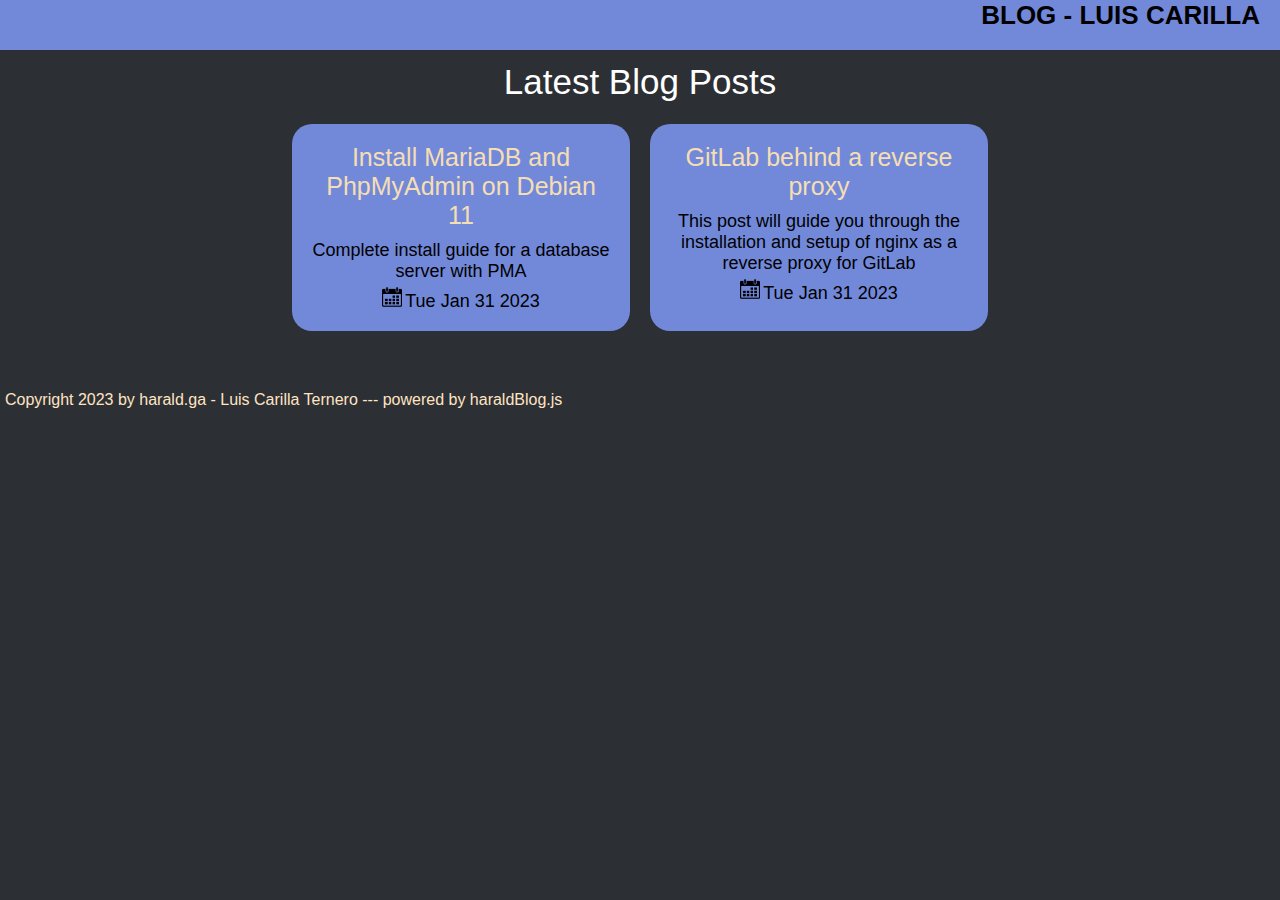
==== blog/index.html @ 2efa35e2 "1" ====
<!DOCTYPE html>
<html lang="en">
<head>
    <meta charset="UTF-8">
    <meta http-equiv="X-UA-Compatible" content="IE=edge">
    <meta name="viewport" content="width=device-width, initial-scale=1.0">
  <title>BLOG - LUIS CARILLA</title>
  <link rel="stylesheet" href="style/style.css">
</head>

<body>
    <div class="navbar">
      <a class="caption" href="">BLOG - LUIS CARILLA</a>
    </div>       
    <div class="blogsheader-div">
      <a class="blogsheader">Latest Blog Posts</a>
    </div>
    <div class="blogposts">
    <div class="blogpost-index"><a class="bloglink" href="post/mariadb-pma.html">Install MariaDB and PhpMyAdmin on Debian 11</a><a class="blogsum">Complete install guide for a database server with PMA</a><a class="blogdate"><img class="cal" src="assets/static/calendar.png"/>Tue Jan 31 2023</a></div><div class="blogpost-index"><a class="bloglink" href="post/gitlab-nginx-revproxy.html">GitLab behind a reverse proxy</a><a class="blogsum">This post will guide you through the installation and setup of nginx as a reverse proxy for GitLab</a><a class="blogdate"><img class="cal" src="assets/static/calendar.png"/>Tue Jan 31 2023</a></div>
    </div>
  <div class="copyright">Copyright 2023 by harald.ga - Luis Carilla Ternero  --- powered by haraldBlog.js</div>
</body>
</html>
---- blog/style/style.css ----
/*
THE DIV WRAPPING THE CAPTION - TOP NAVBAR
*/
.navbar{
    background-color: #7289da;
    width: 100%;
    height: 50px;
    text-align: end;
}
/*
THE CAPTION - THE ANCHOR IN THE NAVBAR THAT LINKS TO YOUR BLOG OVERVIEW
*/
.caption{
    font-size: 26px;
    font-weight: 700;
    text-align: end;
    color:rgb(0, 0, 0);
    margin-right: 20px;
    text-decoration: none;
}
/*
THE CONTAINER WRAPPING YOUR ENTIRE BLOG POST
*/
.blog{
    word-wrap: break-word;
    text-align: center;
    padding: 20px;
    max-width: 1200px;
    margin: auto;
    color:black;
}
/*
IMAGE FOR YOUR BLOG ON OVERVIEW
*/
.blog-img{
    max-width: 200px;
    max-height: 200px;
}
/*
THE DIV WRAPPING THE TITLE OF YOUR BLOG
*/
.blogtitle-div{
    color: white;
    margin: 13px;
}
/*
THE TITLE OF THE BLOG - IN
*/
.blogtitle{
 font-size: 50px;
}
/*
THE SHORT SUMMARY TEXT FOR EVERY POST ON BLOG OVERVIEW
*/
.blogsum{
    font-size: 18px;
    margin: 5px 0 5px 0;
}
/*
INTRO SECTION ELEMENTS OF YOUR BLOG
*/
.blogintro{
    
}
/*
BLOG CONTENT AFTER HEADING AND INTRO
*/
.blogcontent{
    text-align: left;
    display: flex;
    flex-direction: column;
}
/*
THE COPYRIGHT NOTICE AT THE BOTTOM
*/
.copyright{
  margin: 50px 0 0 5px;
  color:bisque;
}
/*
THE DIV WRAPPING THE HEADER OF YOUR BLOGPOSTS
*/
.blogsheader-div{
    text-align: center;
    margin: 12px;
    font-size: 35px;
}
/*
THE HEADER OF YOUR BLOG OVERVIEW PAGE
*/
.blogsheader{
    color: white;
}
/*
ANCHOR FOR DEFAULT TEXT ON YOUR BLOG
*/
.blogcontentelem{
    font-size: 26px;
    color: white;
}
/*
IMAGES USED IN YOUR BLOGPOSTS
*/
.blogimg{
    display: block;
    margin-left: auto;
    margin-right: auto;
    width: 50%;
}
/*
THE CALENDAR ICON IN YOUR BLOG OVERVIEW
*/
.cal{
    width: 20px;
    margin-right: 3px;
}
/*
DIV ON BLOG OVERVIEW CONTAINING ALL THE BLOG LINKS
*/
.blogposts{
    display: flex;
    flex-wrap: wrap;
    justify-content: center;
}
/*
DIV THAT LINKS A BLOG ON YOUR BLOG OVERVIEW
*/
.blogpost-index{
    display: flex;
    flex-direction: column;
    border: none;
    padding: 19px;
    margin: 10px;
    font-size: 25px;
    background-color: #7289da;
    border-radius: 20px;
    max-width: 300px;
    text-align: center;
}
/*
THE ANCHOR LINKING TO THE BLOGPOSTS
*/
.bloglink{
    margin-bottom: 5px;
    text-decoration: none;
    color: wheat;
}
.blogdate{
    font-size: 18px;
}
/*
DIV WRAPPING THE INTRO SECTION OF BLOGPOSTS
*/
.blogintro-div{
    display: flex;
    flex-direction: column;
    font-size: 28px;
    color:#7289da;
    margin: 8px;
}
/*
THE CODE TAG WRAPPING YOUR CODE
*/
code{
    font-size: 20px;
}
/*
SUBHEADING IN YOUR BLOG CONTENT
*/
.bc-header{
    font-size: 25px;
    font-weight: 700;
    color: white;
    margin: 14px 0 6px 0;
}

/*
THE FOLLOWING CSS IS NOT MEANT TO BE EDITED BY YOU
*/
body, html{
    font-family: Arial, Helvetica, sans-serif;
    margin: 0;
    background-color: #2c2f33;
}
code{
    padding: 0 0 0 3% !important;
}
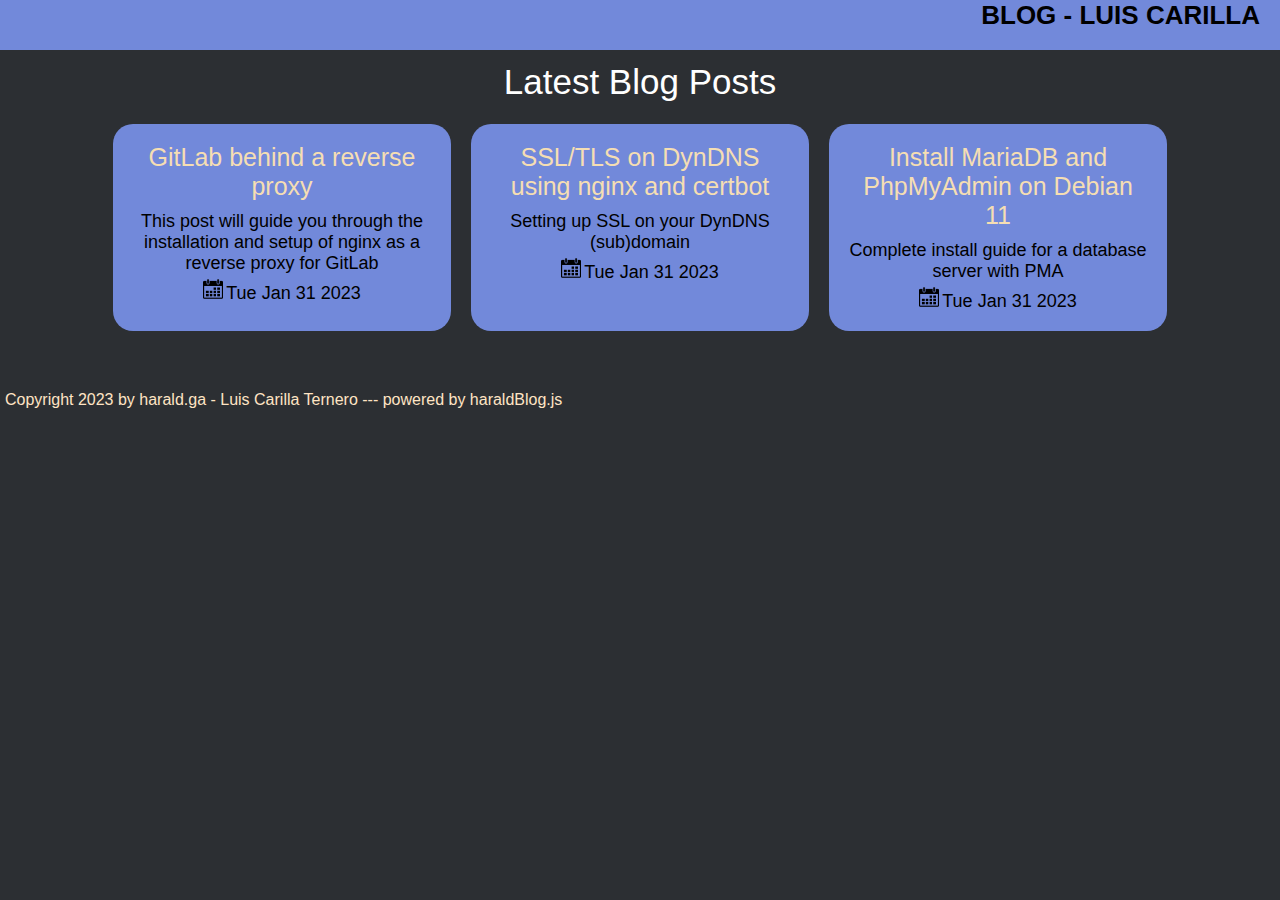
==== commit 597e1959: "commit" ====
--- a/blog/index.html
+++ b/blog/index.html
@@ -16,7 +16,7 @@
       <a class="blogsheader">Latest Blog Posts</a>
     </div>
     <div class="blogposts">
-    <div class="blogpost-index"><a class="bloglink" href="post/mariadb-pma.html">Install MariaDB and PhpMyAdmin on Debian 11</a><a class="blogsum">Complete install guide for a database server with PMA</a><a class="blogdate"><img class="cal" src="assets/static/calendar.png"/>Tue Jan 31 2023</a></div><div class="blogpost-index"><a class="bloglink" href="post/gitlab-nginx-revproxy.html">GitLab behind a reverse proxy</a><a class="blogsum">This post will guide you through the installation and setup of nginx as a reverse proxy for GitLab</a><a class="blogdate"><img class="cal" src="assets/static/calendar.png"/>Tue Jan 31 2023</a></div>
+    <div class="blogpost-index"><a class="bloglink" href="post/gitlab-nginx-revproxy.html">GitLab behind a reverse proxy</a><a class="blogsum">This post will guide you through the installation and setup of nginx as a reverse proxy for GitLab</a><a class="blogdate"><img class="cal" src="assets/static/calendar.png"/>Tue Jan 31 2023</a></div><div class="blogpost-index"><a class="bloglink" href="post/ssl-nginx-certbot.html">SSL/TLS on DynDNS using nginx and certbot</a><a class="blogsum">Setting up SSL on your DynDNS (sub)domain</a><a class="blogdate"><img class="cal" src="assets/static/calendar.png"/>Tue Jan 31 2023</a></div><div class="blogpost-index"><a class="bloglink" href="post/mariadb-pma.html">Install MariaDB and PhpMyAdmin on Debian 11</a><a class="blogsum">Complete install guide for a database server with PMA</a><a class="blogdate"><img class="cal" src="assets/static/calendar.png"/>Tue Jan 31 2023</a></div>
     </div>
   <div class="copyright">Copyright 2023 by harald.ga - Luis Carilla Ternero  --- powered by haraldBlog.js</div>
 </body>
